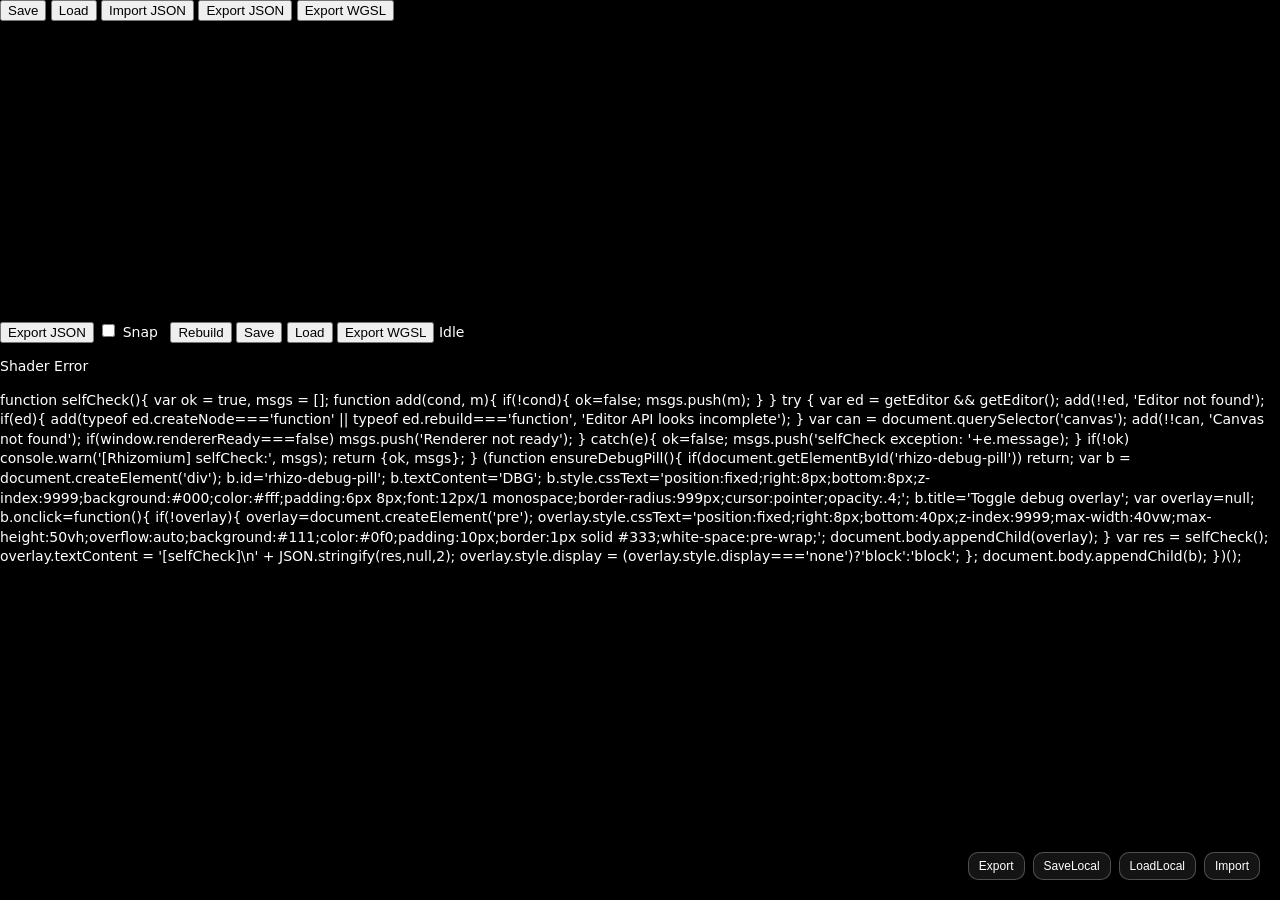
==== index.html @ c7bae46f "Initial commit: GLSL node editor foundation" ====
<!doctype html>
<html lang="fa">
<head>
  <meta charset="utf-8" />
  <meta name="viewport" content="width=device-width,initial-scale=1" />
  <title>Rhizomium Web — Overhaul 3</title>
  <link rel="stylesheet" href="./style.css" />
</head>
<body>
  <div class="toolbar" role="toolbar">
    <button id="btnSaveLocal">Save</button>
    <button id="btnLoadLocal">Load</button>
    <button id="btnImport">Import JSON</button>
    <button id="btnExportJSON">Export JSON</button>
    <button id="btnExportWGSL">Export WGSL</button>
    <input id="fileImport" type="file" accept=".json,application/json" style="display:none">
  </div>

  <canvas id="gpu-canvas"></canvas>
  <canvas id="ui-canvas"></canvas>

  <div id="hud">
      <button id="btn-export-json">Export JSON</button>
      <input id="file-import-json" type="file" accept=".json" style="display:none">
    <label style="margin-right:8px"><input type="checkbox" id="snap-toggle"> Snap</label>
    <button id="btn-rebuild">Rebuild</button>
    <button id="btn-save">Save</button>
    <button id="btn-load">Load</button>
    <button id="btn-export">Export WGSL</button>
    <span id="status">Idle</span>
  </div>

  <div id="param-panel" class="panel hidden"></div>
  <div id="ctx-menu" class="menu hidden"></div>
  <pre id="code"></pre>

  <script type="module" src="./src/main.js"></script>
  <div id="err-overlay" class="hidden"><div class="err-title">Shader Error</div><pre id="err-log"></pre></div>

<script>
(function(){
  var pendingGraph = null;
  function getEditor(){ return window.editor; }
  function getGraph(){ return (window.graph) || (window.editor && window.editor.graph) || null; }
  function ensureEditorHook(){
    try{
      var has = Object.prototype.hasOwnProperty.call(window,'editor');
      var current = has ? window.editor : undefined;
      Object.defineProperty(window, 'editor', {
        configurable: true,
        get: function(){ return current; },
        set: function(v){
          current = v;
          tryApplyPending();
        }
      });
      if (typeof current !== 'undefined') tryApplyPending();
    }catch(e){
      // fallback poll
      var iv = setInterval(function(){ if (getEditor()){ tryApplyPending(); clearInterval(iv); } }, 120);
    }
  }
  function tryApplyPending(){
    if (!pendingGraph) return;
    var e = getEditor(); var g = getGraph();
    if (!e) return;
    // actually import now
    importJSON(pendingGraph);
    pendingGraph = null;
  }

  function readPos(n){ if(n && n.position && typeof n.position.x==='number') return {x:n.position.x,y:n.position.y}; if(typeof n.x==='number'&&typeof n.y==='number') return {x:n.x,y:n.y}; return {x:0,y:0}; }
  function readPins(n,key){
    var src = (n && n[key]) || (n && (key==='inputPins' ? n.inputs : n.outputs)) || [];
    return (src||[]).filter(function(x){return !!x;}).map(function(p){ p = p || {}; return { id: p.id || p.pinId || (p.name ? (key+'-'+p.name) : (key+'-'+Math.random().toString(36).slice(2))),
               name: p.name || p.label || key,
               connectedTo: p.connectedTo || p.to || p.from || null,
               value: (p.value!==undefined)?p.value:undefined,
               type: p.type };
    });
  }
  function exportJSON(extra){ var g = getGraph(); var e = getEditor() || {}; var nodes = g && Array.isArray(g.nodes) ? g.nodes.map(function(n){
      return {
        id: n.id || n.uuid || n.nodeId || Math.random().toString(36).slice(2),
        type: n.type || n.kind || 'unknown',
        position: readPos(n),
        params: n.params || n.parameters || {},
        expressions: n.expressions || n.custom_expressions || n.customExpressions || {},
        inputPins: readPins(n,'inputPins'),
        outputPins: readPins(n,'outputPins'),
        meta: {}
      };
    }) : [];
    var conns = g && Array.isArray(g.connections) ? g.connections.map(function(c){
      function part(obj, side){
        if(obj && obj.nodeId) return { nodeId: obj.nodeId, pinId: obj.pinId || obj.id || obj.name || side };
        if(c[side] && c[side].nodeId) return { nodeId: c[side].nodeId, pinId: c[side].pinId || c[side].id || c[side].name || side };
        return { nodeId: 'unknown', pinId: side };
      }
      return { from: part(c.from||c,'from'), to: part(c.to||c,'to') };
    }) : [];
    var view = { pan: { x: e && typeof e.panX==='number' ? e.panX : 0, y: e && typeof e.panY==='number' ? e.panY : 0 }, zoom: e && typeof e.zoom==='number' ? e.zoom : 1 };
    return { app: 'Rhizomium-Web', version: 1, savedAt: new Date().toISOString(), nodes: nodes, connections: conns, view: view, selection: [], meta: extra||{} };
  }
  function downloadJSON(data, filename){
    var blob = new Blob([JSON.stringify(data,null,2)], {type:'application/json'});
    var a = document.createElement('a'); a.href = URL.createObjectURL(blob); a.download = filename||'rhizomium-project.json';
    document.body.appendChild(a); a.click(); URL.revokeObjectURL(a.href); a.remove();
  }
  async function importFromFile(file){
    var text = await file.text();
    var json = JSON.parse(text);
    return importJSON(json);
  }
  
function importJSON(json){
    var e = getEditor();
    var g = getGraph();
    if(!e && !g){
      console.warn('Fallback loader: no editor yet. Deferring apply.');
      pendingGraph = json;
      ensureEditorHook();
      return false;
    }
    // Build nodes in Graph schema
    var nodes = [];
    var byId = {};
    var NodeDefs = window.NodeDefs || {}; // if exported globally; otherwise we infer from pins arrays
    (json.nodes||[]).forEach(function(n){
      var kind = n.kind || n.type || n.nodeType || (n.meta && (n.meta.kind||n.meta.type)) || 'Unknown';
      var def = NodeDefs[kind] || null;
      var inCount = def && typeof def.inputs === 'number' ? def.inputs : ((n.inputPins && n.inputPins.length)|| (n.inputs && n.inputs.length) || 0);
      var outCount = def && Array.isArray(def.pinsOut) ? def.pinsOut.length : ((n.outputPins && n.outputPins.length) || 1);
      var x = (n.position && typeof n.position.x==='number') ? n.position.x : (typeof n.x==='number'? n.x : 0);
      var y = (n.position && typeof n.position.y==='number') ? n.position.y : (typeof n.y==='number'? n.y : 0);
      var h = Math.max(60, 40 + inCount*18);
      var node = {
        id: String(n.id || n.uuid || Math.random().toString(36).slice(2)),
        kind: kind,
        x: x, y: y, w: 180, h: h,
        inputs: new Array(inCount).fill(null)
      };
      // Params mapping
      var params = n.params || n.parameters || {};
      if (node.kind === 'ConstFloat' && typeof params.Value === 'number') node.value = params.Value;
      if (node.kind === 'ConstVec2') { if (typeof params.x==='number') node.xv = params.x; if (typeof params.y==='number') node.yv = params.y; }
      if (node.kind === 'Expr') {
        if (typeof (n.expr||params.expr)==='string') node.expr = n.expr||params.expr;
        else if (n.expressions && typeof n.expressions.expr === 'string') node.expr = n.expressions.expr;
      }
      // Special defaults
      if (node.kind === 'CircleField') {
        node.props = node.props || {};
        if (typeof (params.R)!=='undefined') node.props.radius = Number(params.R);
        if (typeof (params.E)!=='undefined') node.props.epsilon = Number(params.E);
        if (typeof node.props.radius !== 'number')  node.props.radius = 0.25;
        if (typeof node.props.epsilon !== 'number') node.props.epsilon = 0.01;
      }
      nodes.push(node);
      byId[node.id] = node;
    });
    // Build connections with pin label -> index mapping
    function pinIndex(node, pinId, isInput){
      if (pinId === undefined || pinId === null) return 0;
      if (typeof pinId === 'number') return pinId|0;
      var k = node && node.kind;
      var defs = (window.NodeDefs && window.NodeDefs[k]) || null;
      var arr = isInput ? (defs && defs.pinsIn) : (defs && defs.pinsOut);
      if (Array.isArray(arr)){
        var i = arr.findIndex(function(p){ return (p && (p.label===pinId || p===pinId)); });
        if (i>=0) return i;
      }
      // try common names A/B or 0/1
      if (pinId==='A') return 0; if (pinId==='B') return 1;
      var asNum = parseInt(pinId,10); if (!isNaN(asNum)) return asNum;
      return 0;
    }
    var conns = [];
    (json.connections||[]).forEach(function(c){
      var fromId = (c.from && (c.from.nodeId || c.from.id)) || c.fromId;
      var toId   = (c.to && (c.to.nodeId || c.to.id)) || c.toId;
      var fromN = byId[String(fromId)]; var toN = byId[String(toId)];
      if (!fromN || !toN) return;
      var fp = pinIndex(fromN, c.from && (c.from.pin || c.from.pinId || c.from.name), false);
      var tp = pinIndex(toN,   c.to   && (c.to.pin   || c.to.pinId   || c.to.name),   true);
      conns.push({ from:{ nodeId: fromN.id, pin: fp }, to:{ nodeId: toN.id, pin: tp } });
      // set target input for convenience
      try{ toN.inputs[tp] = { from: fromN.id, pin: fp }; }catch(e){}
    });

    // Apply into runtime
    if (g){
      g.nodes = nodes;
      g.connections = conns;
    } else {
      if (typeof e.clear === 'function'){ e.clear(); }
      else { e.nodes = []; e.connections = []; }
      if (Array.isArray(e.nodes)) e.nodes = nodes;
      if (Array.isArray(e.connections)) e.connections = conns;
    }

    // View (optional)
    if (json.view){
      var pan = json.view.pan || {};
      if (e && 'panX' in e) e.panX = (typeof pan.x==='number') ? pan.x : e.panX;
      if (e && 'panY' in e) e.panY = (typeof pan.y==='number') ? pan.y : e.panY;
      if (e && 'zoom' in e) e.zoom = (typeof json.view.zoom==='number') ? json.view.zoom : e.zoom;
      if (e && typeof e.invalidate === 'function') e.invalidate();
    }

    
    // Trigger redraw / rebuild if available
    try { if (typeof window.rebuild === 'function') { window.rebuild(); } } catch(e) {}
    try { if (typeof window.__afterImportHook === 'function') { window.__afterImportHook(); try{ if (window.__syncShaderNow) window.__syncShaderNow(); }catch(e){} } } catch(e) {}
    try { if (typeof window.computePreviews === 'function') { window.computePreviews(getGraph()); } } catch(e) {}
    if (e && typeof e.invalidate === 'function') e.invalidate();

    return true;
  }

  function mountPill(){
    if (document.getElementById('rz-fallback-pill')) return;
    var wrap = document.createElement('div');
    wrap.id='rz-fallback-pill';
    wrap.style.position='fixed'; wrap.style.right='12px'; wrap.style.bottom='12px'; wrap.style.display='flex'; wrap.style.gap='8px';
    wrap.style.padding='8px'; wrap.style.background='rgba(0,0,0,.35)'; wrap.style.backdropFilter='blur(6px)'; wrap.style.borderRadius='12px';
    ['Export','SaveLocal','LoadLocal','Import'].forEach(function(label){
      var b=document.createElement('button'); b.textContent=label; b.style.padding='6px 10px'; b.style.borderRadius='10px';
      b.style.border='1px solid rgba(255,255,255,.25)'; b.style.background='rgba(255,255,255,.08)'; b.style.color='#fff'; b.style.cursor='pointer'; b.style.fontSize='12px';
      b.onmouseenter=function(){ b.style.background='rgba(255,255,255,.15)'; }; b.onmouseleave=function(){ b.style.background='rgba(255,255,255,.08)'; };
      if(label==='Export') b.onclick=function(){ downloadJSON(exportJSON(), 'rhizomium-project.json'); };
      if(label==='SaveLocal') b.onclick=function(){ localStorage.setItem('rhizomium.autosave.v1', JSON.stringify(exportJSON({autosave:true}))); };
      if(label==='LoadLocal') b.onclick=function(){ var raw=localStorage.getItem('rhizomium.autosave.v1'); if(!raw) return; importJSON(JSON.parse(raw)); };
      if(label==='Import') b.onclick=function(){ var i=document.createElement('input'); i.type='file'; i.accept='.json,application/json'; i.onchange=async function(){ if(i.files[0]) await importFromFile(i.files[0]); i.remove(); }; document.body.appendChild(i); i.click(); };
      wrap.appendChild(b);
    });
    document.body.appendChild(wrap);
  }
  var __hotkeysAttached=false;
function attachHotkeys(){ if(__hotkeysAttached) return; __hotkeysAttached=true;
    window.addEventListener('keydown', function(ev){
      var mac = navigator.platform.toLowerCase().includes('mac');
      var mod = mac ? ev.metaKey : ev.ctrlKey;
      if(!mod) return;
      var k = ev.key.toLowerCase();
      if(k==='s' && !ev.shiftKey){ ev.preventDefault(); downloadJSON(exportJSON(), 'rhizomium-project.json'); }
if (k==='s' && ev.shiftKey){ ev.preventDefault(); localStorage.setItem('rhizomium.autosave.v1', JSON.stringify(exportJSON({autosave:true}))); }
if (k==='o'){ ev.preventDefault(); var i=document.createElement('input'); i.type='file'; i.accept='.json,application/json'; i.onchange=async function(){ if(i.files[0]) await importFromFile(i.files[0]); i.remove(); }; document.body.appendChild(i); i.click(); }
if (k==='l'){ ev.preventDefault(); var raw=localStorage.getItem('rhizomium.autosave.v1'); if(raw) importJSON(JSON.parse(raw)); }

      if(k==='a'){ ev.preventDefault(); var ed=getEditor(); if(ed&&ed.selectAll) ed.selectAll(); }
      if(k==='d'){ ev.preventDefault(); var ed=getEditor(); if(ed&&ed.duplicateSelected) ed.duplicateSelected(); }

    }, true);
  }
  
    function isTypingTarget(el){ return el && (el.tagName==='INPUT' || el.tagName==='TEXTAREA' || el.isContentEditable); }
    function rhizoKeyArrows(ev){
      var ed = getEditor && getEditor();
      if(!ed) return;
      if(isTypingTarget(document.activeElement)) return;
      var step = ev.shiftKey ? 10 : 1;
      if(ev.key === 'ArrowLeft'){ ev.preventDefault(); ed.moveSelection && ed.moveSelection(-step,0); }
      if(ev.key === 'ArrowRight'){ ev.preventDefault(); ed.moveSelection && ed.moveSelection(step,0); }
      if(ev.key === 'ArrowUp'){ ev.preventDefault(); ed.moveSelection && ed.moveSelection(0,-step); }
      if(ev.key === 'ArrowDown'){ ev.preventDefault(); ed.moveSelection && ed.moveSelection(0,step); }
    }
    window.addEventListener('keydown', rhizoKeyArrows, true);

function boot(){ mountPill(); attachHotkeys(); ensureEditorHook(); if (getEditor()) tryApplyPending(); }
  if(document.readyState==='loading') window.addEventListener('DOMContentLoaded', boot); else boot();

  // Expose manual trigger for debugging
  window.applyPendingGraph = tryApplyPending;

function looksLikeEditor(obj){
  try{
    if (!obj || typeof obj !== 'object') return false;
    var n = obj.nodes, c = obj.connections;
    if (!Array.isArray(n) || !Array.isArray(c)) return false;
    var plausibleAPI = (typeof obj.createNode === 'function') || (typeof obj.invalidate === 'function') || (typeof obj.clear === 'function');
    return plausibleAPI;
  }catch(e){ return false; }
}
function probePaths(root){
  var candidates = [];
  function add(o){ if (o && candidates.indexOf(o)===-1) candidates.push(o); }
  var names = ['editor','app','rz','rhizomium','state','ctx','core','engine','store'];
  names.forEach(function(k){ try{ add(root[k]); }catch(e){} });
  // Dive one level into likely containers
  names.forEach(function(k){
    try{
      var o = root[k];
      if (o && typeof o === 'object'){
        for (var kk in o){ try{ add(o[kk]); }catch(e){} }
      }
    }catch(e){}
  });
  return candidates;
}
function scanForEditor(){
  // Check direct window refs
  var direct = probePaths(window);
  for (var i=0;i<direct.length;i++){
    var o = direct[i];
    if (looksLikeEditor(o)){
      try{ window.editor = o; }catch(e){}
      tryApplyPending();
      return true;
    }
  }
  // Broad scan over window enumerable props (bounded)
  var count = 0;
  for (var k in window){
    if (++count > 5000) break;
    try{
      var v = window[k];
      if (looksLikeEditor(v)){
        try{ window.editor = v; }catch(e){}
        tryApplyPending();
        return true;
      }
    }catch(e){}
  }
  return false;
}
// Start scanning until we find the editor
(function(){
  var tries = 0;
  var iv = setInterval(function(){
    if (scanForEditor()){ clearInterval(iv); return; }
    if (++tries > 300){ clearInterval(iv); } // ~60s
  }, 200);
  // Try once after DOM ready
  if (document.readyState === 'complete' || document.readyState === 'interactive'){
    scanForEditor();
  } else {
    window.addEventListener('DOMContentLoaded', scanForEditor);
  }
})();

})();
</script>

  function selfCheck(){
    var ok = true, msgs = [];
    function add(cond, m){ if(!cond){ ok=false; msgs.push(m); } }
    try {
      var ed = getEditor && getEditor();
      add(!!ed, 'Editor not found');
      if(ed){
        add(typeof ed.createNode==='function' || typeof ed.rebuild==='function', 'Editor API looks incomplete');
      }
      var can = document.querySelector('canvas');
      add(!!can, 'Canvas not found');
      if(window.rendererReady===false) msgs.push('Renderer not ready');
    } catch(e){ ok=false; msgs.push('selfCheck exception: '+e.message); }
    if(!ok) console.warn('[Rhizomium] selfCheck:', msgs);
    return {ok, msgs};
  }

  (function ensureDebugPill(){
    if(document.getElementById('rhizo-debug-pill')) return;
    var b = document.createElement('div');
    b.id='rhizo-debug-pill';
    b.textContent='DBG';
    b.style.cssText='position:fixed;right:8px;bottom:8px;z-index:9999;background:#000;color:#fff;padding:6px 8px;font:12px/1 monospace;border-radius:999px;cursor:pointer;opacity:.4;';
    b.title='Toggle debug overlay';
    var overlay=null;
    b.onclick=function(){
      if(!overlay){
        overlay=document.createElement('pre');
        overlay.style.cssText='position:fixed;right:8px;bottom:40px;z-index:9999;max-width:40vw;max-height:50vh;overflow:auto;background:#111;color:#0f0;padding:10px;border:1px solid #333;white-space:pre-wrap;';
        document.body.appendChild(overlay);
      }
      var res = selfCheck();
      overlay.textContent = '[selfCheck]\n' + JSON.stringify(res,null,2);
      overlay.style.display = (overlay.style.display==='none')?'block':'block';
    };
    document.body.appendChild(b);
  })();

</body>


</html>
---- style.css ----
html,body{margin:0;height:100%;background:#000;color:#fff;font:14px/1.4 system-ui;}canvas{display:block}
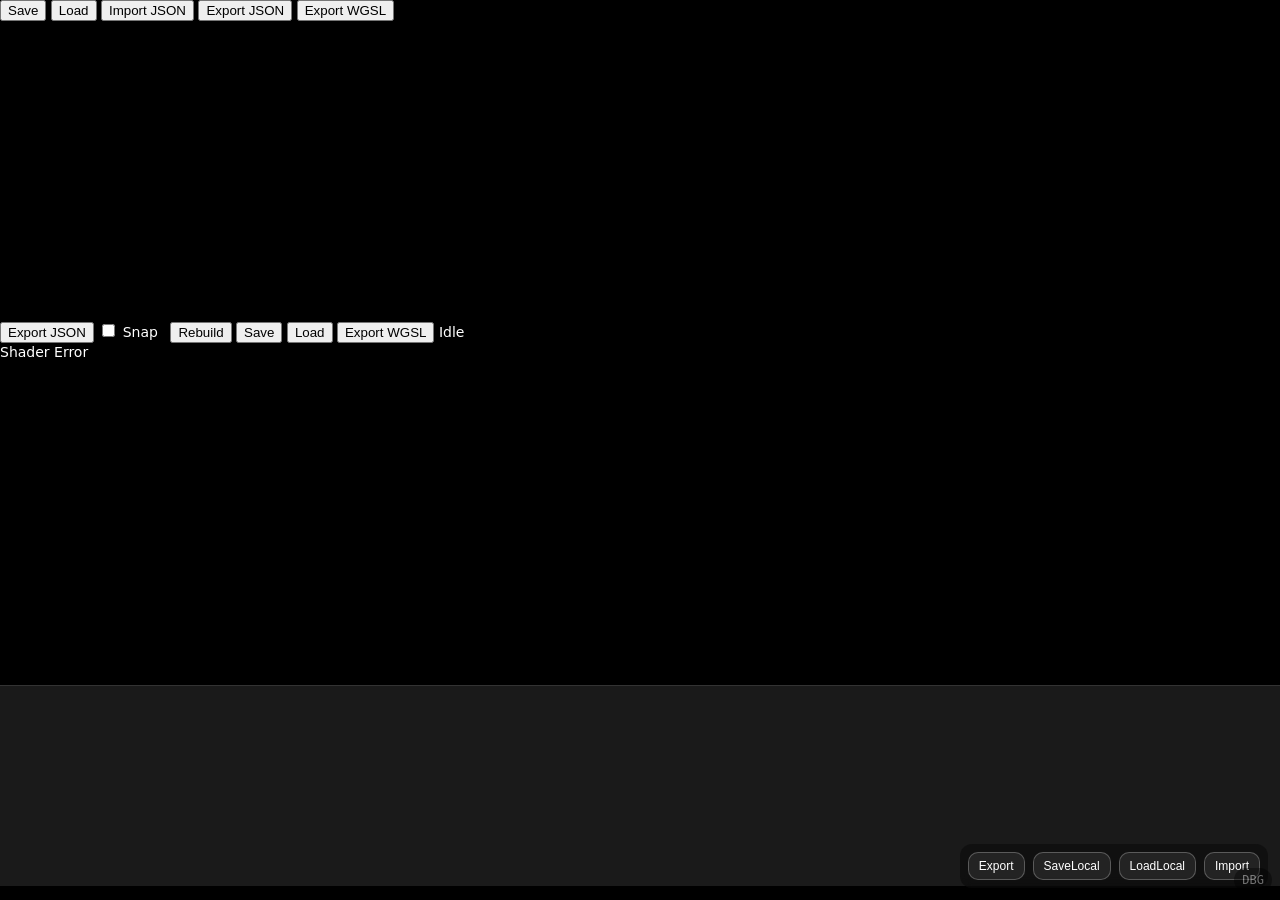
==== commit b24f69a9: "Update RadialMenu with wider submenus, search, and keyboard navigation" ====
--- a/index.html
+++ b/index.html
@@ -34,353 +34,10 @@
   <div id="ctx-menu" class="menu hidden"></div>
   <pre id="code"></pre>
 
-  <script type="module" src="./src/main.js"></script>
+  <script type="module" src="./main.js"></script>
+  <script type="module" src="./src/utils/RhizomiumLoader.js"></script>
+  <script type="module" src="./src/utils/DebugUtils.js"></script>
   <div id="err-overlay" class="hidden"><div class="err-title">Shader Error</div><pre id="err-log"></pre></div>
 
-<script>
-(function(){
-  var pendingGraph = null;
-  function getEditor(){ return window.editor; }
-  function getGraph(){ return (window.graph) || (window.editor && window.editor.graph) || null; }
-  function ensureEditorHook(){
-    try{
-      var has = Object.prototype.hasOwnProperty.call(window,'editor');
-      var current = has ? window.editor : undefined;
-      Object.defineProperty(window, 'editor', {
-        configurable: true,
-        get: function(){ return current; },
-        set: function(v){
-          current = v;
-          tryApplyPending();
-        }
-      });
-      if (typeof current !== 'undefined') tryApplyPending();
-    }catch(e){
-      // fallback poll
-      var iv = setInterval(function(){ if (getEditor()){ tryApplyPending(); clearInterval(iv); } }, 120);
-    }
-  }
-  function tryApplyPending(){
-    if (!pendingGraph) return;
-    var e = getEditor(); var g = getGraph();
-    if (!e) return;
-    // actually import now
-    importJSON(pendingGraph);
-    pendingGraph = null;
-  }
-
-  function readPos(n){ if(n && n.position && typeof n.position.x==='number') return {x:n.position.x,y:n.position.y}; if(typeof n.x==='number'&&typeof n.y==='number') return {x:n.x,y:n.y}; return {x:0,y:0}; }
-  function readPins(n,key){
-    var src = (n && n[key]) || (n && (key==='inputPins' ? n.inputs : n.outputs)) || [];
-    return (src||[]).filter(function(x){return !!x;}).map(function(p){ p = p || {}; return { id: p.id || p.pinId || (p.name ? (key+'-'+p.name) : (key+'-'+Math.random().toString(36).slice(2))),
-               name: p.name || p.label || key,
-               connectedTo: p.connectedTo || p.to || p.from || null,
-               value: (p.value!==undefined)?p.value:undefined,
-               type: p.type };
-    });
-  }
-  function exportJSON(extra){ var g = getGraph(); var e = getEditor() || {}; var nodes = g && Array.isArray(g.nodes) ? g.nodes.map(function(n){
-      return {
-        id: n.id || n.uuid || n.nodeId || Math.random().toString(36).slice(2),
-        type: n.type || n.kind || 'unknown',
-        position: readPos(n),
-        params: n.params || n.parameters || {},
-        expressions: n.expressions || n.custom_expressions || n.customExpressions || {},
-        inputPins: readPins(n,'inputPins'),
-        outputPins: readPins(n,'outputPins'),
-        meta: {}
-      };
-    }) : [];
-    var conns = g && Array.isArray(g.connections) ? g.connections.map(function(c){
-      function part(obj, side){
-        if(obj && obj.nodeId) return { nodeId: obj.nodeId, pinId: obj.pinId || obj.id || obj.name || side };
-        if(c[side] && c[side].nodeId) return { nodeId: c[side].nodeId, pinId: c[side].pinId || c[side].id || c[side].name || side };
-        return { nodeId: 'unknown', pinId: side };
-      }
-      return { from: part(c.from||c,'from'), to: part(c.to||c,'to') };
-    }) : [];
-    var view = { pan: { x: e && typeof e.panX==='number' ? e.panX : 0, y: e && typeof e.panY==='number' ? e.panY : 0 }, zoom: e && typeof e.zoom==='number' ? e.zoom : 1 };
-    return { app: 'Rhizomium-Web', version: 1, savedAt: new Date().toISOString(), nodes: nodes, connections: conns, view: view, selection: [], meta: extra||{} };
-  }
-  function downloadJSON(data, filename){
-    var blob = new Blob([JSON.stringify(data,null,2)], {type:'application/json'});
-    var a = document.createElement('a'); a.href = URL.createObjectURL(blob); a.download = filename||'rhizomium-project.json';
-    document.body.appendChild(a); a.click(); URL.revokeObjectURL(a.href); a.remove();
-  }
-  async function importFromFile(file){
-    var text = await file.text();
-    var json = JSON.parse(text);
-    return importJSON(json);
-  }
-  
-function importJSON(json){
-    var e = getEditor();
-    var g = getGraph();
-    if(!e && !g){
-      console.warn('Fallback loader: no editor yet. Deferring apply.');
-      pendingGraph = json;
-      ensureEditorHook();
-      return false;
-    }
-    // Build nodes in Graph schema
-    var nodes = [];
-    var byId = {};
-    var NodeDefs = window.NodeDefs || {}; // if exported globally; otherwise we infer from pins arrays
-    (json.nodes||[]).forEach(function(n){
-      var kind = n.kind || n.type || n.nodeType || (n.meta && (n.meta.kind||n.meta.type)) || 'Unknown';
-      var def = NodeDefs[kind] || null;
-      var inCount = def && typeof def.inputs === 'number' ? def.inputs : ((n.inputPins && n.inputPins.length)|| (n.inputs && n.inputs.length) || 0);
-      var outCount = def && Array.isArray(def.pinsOut) ? def.pinsOut.length : ((n.outputPins && n.outputPins.length) || 1);
-      var x = (n.position && typeof n.position.x==='number') ? n.position.x : (typeof n.x==='number'? n.x : 0);
-      var y = (n.position && typeof n.position.y==='number') ? n.position.y : (typeof n.y==='number'? n.y : 0);
-      var h = Math.max(60, 40 + inCount*18);
-      var node = {
-        id: String(n.id || n.uuid || Math.random().toString(36).slice(2)),
-        kind: kind,
-        x: x, y: y, w: 180, h: h,
-        inputs: new Array(inCount).fill(null)
-      };
-      // Params mapping
-      var params = n.params || n.parameters || {};
-      if (node.kind === 'ConstFloat' && typeof params.Value === 'number') node.value = params.Value;
-      if (node.kind === 'ConstVec2') { if (typeof params.x==='number') node.xv = params.x; if (typeof params.y==='number') node.yv = params.y; }
-      if (node.kind === 'Expr') {
-        if (typeof (n.expr||params.expr)==='string') node.expr = n.expr||params.expr;
-        else if (n.expressions && typeof n.expressions.expr === 'string') node.expr = n.expressions.expr;
-      }
-      // Special defaults
-      if (node.kind === 'CircleField') {
-        node.props = node.props || {};
-        if (typeof (params.R)!=='undefined') node.props.radius = Number(params.R);
-        if (typeof (params.E)!=='undefined') node.props.epsilon = Number(params.E);
-        if (typeof node.props.radius !== 'number')  node.props.radius = 0.25;
-        if (typeof node.props.epsilon !== 'number') node.props.epsilon = 0.01;
-      }
-      nodes.push(node);
-      byId[node.id] = node;
-    });
-    // Build connections with pin label -> index mapping
-    function pinIndex(node, pinId, isInput){
-      if (pinId === undefined || pinId === null) return 0;
-      if (typeof pinId === 'number') return pinId|0;
-      var k = node && node.kind;
-      var defs = (window.NodeDefs && window.NodeDefs[k]) || null;
-      var arr = isInput ? (defs && defs.pinsIn) : (defs && defs.pinsOut);
-      if (Array.isArray(arr)){
-        var i = arr.findIndex(function(p){ return (p && (p.label===pinId || p===pinId)); });
-        if (i>=0) return i;
-      }
-      // try common names A/B or 0/1
-      if (pinId==='A') return 0; if (pinId==='B') return 1;
-      var asNum = parseInt(pinId,10); if (!isNaN(asNum)) return asNum;
-      return 0;
-    }
-    var conns = [];
-    (json.connections||[]).forEach(function(c){
-      var fromId = (c.from && (c.from.nodeId || c.from.id)) || c.fromId;
-      var toId   = (c.to && (c.to.nodeId || c.to.id)) || c.toId;
-      var fromN = byId[String(fromId)]; var toN = byId[String(toId)];
-      if (!fromN || !toN) return;
-      var fp = pinIndex(fromN, c.from && (c.from.pin || c.from.pinId || c.from.name), false);
-      var tp = pinIndex(toN,   c.to   && (c.to.pin   || c.to.pinId   || c.to.name),   true);
-      conns.push({ from:{ nodeId: fromN.id, pin: fp }, to:{ nodeId: toN.id, pin: tp } });
-      // set target input for convenience
-      try{ toN.inputs[tp] = { from: fromN.id, pin: fp }; }catch(e){}
-    });
-
-    // Apply into runtime
-    if (g){
-      g.nodes = nodes;
-      g.connections = conns;
-    } else {
-      if (typeof e.clear === 'function'){ e.clear(); }
-      else { e.nodes = []; e.connections = []; }
-      if (Array.isArray(e.nodes)) e.nodes = nodes;
-      if (Array.isArray(e.connections)) e.connections = conns;
-    }
-
-    // View (optional)
-    if (json.view){
-      var pan = json.view.pan || {};
-      if (e && 'panX' in e) e.panX = (typeof pan.x==='number') ? pan.x : e.panX;
-      if (e && 'panY' in e) e.panY = (typeof pan.y==='number') ? pan.y : e.panY;
-      if (e && 'zoom' in e) e.zoom = (typeof json.view.zoom==='number') ? json.view.zoom : e.zoom;
-      if (e && typeof e.invalidate === 'function') e.invalidate();
-    }
-
-    
-    // Trigger redraw / rebuild if available
-    try { if (typeof window.rebuild === 'function') { window.rebuild(); } } catch(e) {}
-    try { if (typeof window.__afterImportHook === 'function') { window.__afterImportHook(); try{ if (window.__syncShaderNow) window.__syncShaderNow(); }catch(e){} } } catch(e) {}
-    try { if (typeof window.computePreviews === 'function') { window.computePreviews(getGraph()); } } catch(e) {}
-    if (e && typeof e.invalidate === 'function') e.invalidate();
-
-    return true;
-  }
-
-  function mountPill(){
-    if (document.getElementById('rz-fallback-pill')) return;
-    var wrap = document.createElement('div');
-    wrap.id='rz-fallback-pill';
-    wrap.style.position='fixed'; wrap.style.right='12px'; wrap.style.bottom='12px'; wrap.style.display='flex'; wrap.style.gap='8px';
-    wrap.style.padding='8px'; wrap.style.background='rgba(0,0,0,.35)'; wrap.style.backdropFilter='blur(6px)'; wrap.style.borderRadius='12px';
-    ['Export','SaveLocal','LoadLocal','Import'].forEach(function(label){
-      var b=document.createElement('button'); b.textContent=label; b.style.padding='6px 10px'; b.style.borderRadius='10px';
-      b.style.border='1px solid rgba(255,255,255,.25)'; b.style.background='rgba(255,255,255,.08)'; b.style.color='#fff'; b.style.cursor='pointer'; b.style.fontSize='12px';
-      b.onmouseenter=function(){ b.style.background='rgba(255,255,255,.15)'; }; b.onmouseleave=function(){ b.style.background='rgba(255,255,255,.08)'; };
-      if(label==='Export') b.onclick=function(){ downloadJSON(exportJSON(), 'rhizomium-project.json'); };
-      if(label==='SaveLocal') b.onclick=function(){ localStorage.setItem('rhizomium.autosave.v1', JSON.stringify(exportJSON({autosave:true}))); };
-      if(label==='LoadLocal') b.onclick=function(){ var raw=localStorage.getItem('rhizomium.autosave.v1'); if(!raw) return; importJSON(JSON.parse(raw)); };
-      if(label==='Import') b.onclick=function(){ var i=document.createElement('input'); i.type='file'; i.accept='.json,application/json'; i.onchange=async function(){ if(i.files[0]) await importFromFile(i.files[0]); i.remove(); }; document.body.appendChild(i); i.click(); };
-      wrap.appendChild(b);
-    });
-    document.body.appendChild(wrap);
-  }
-  var __hotkeysAttached=false;
-function attachHotkeys(){ if(__hotkeysAttached) return; __hotkeysAttached=true;
-    window.addEventListener('keydown', function(ev){
-      var mac = navigator.platform.toLowerCase().includes('mac');
-      var mod = mac ? ev.metaKey : ev.ctrlKey;
-      if(!mod) return;
-      var k = ev.key.toLowerCase();
-      if(k==='s' && !ev.shiftKey){ ev.preventDefault(); downloadJSON(exportJSON(), 'rhizomium-project.json'); }
-if (k==='s' && ev.shiftKey){ ev.preventDefault(); localStorage.setItem('rhizomium.autosave.v1', JSON.stringify(exportJSON({autosave:true}))); }
-if (k==='o'){ ev.preventDefault(); var i=document.createElement('input'); i.type='file'; i.accept='.json,application/json'; i.onchange=async function(){ if(i.files[0]) await importFromFile(i.files[0]); i.remove(); }; document.body.appendChild(i); i.click(); }
-if (k==='l'){ ev.preventDefault(); var raw=localStorage.getItem('rhizomium.autosave.v1'); if(raw) importJSON(JSON.parse(raw)); }
-
-      if(k==='a'){ ev.preventDefault(); var ed=getEditor(); if(ed&&ed.selectAll) ed.selectAll(); }
-      if(k==='d'){ ev.preventDefault(); var ed=getEditor(); if(ed&&ed.duplicateSelected) ed.duplicateSelected(); }
-
-    }, true);
-  }
-  
-    function isTypingTarget(el){ return el && (el.tagName==='INPUT' || el.tagName==='TEXTAREA' || el.isContentEditable); }
-    function rhizoKeyArrows(ev){
-      var ed = getEditor && getEditor();
-      if(!ed) return;
-      if(isTypingTarget(document.activeElement)) return;
-      var step = ev.shiftKey ? 10 : 1;
-      if(ev.key === 'ArrowLeft'){ ev.preventDefault(); ed.moveSelection && ed.moveSelection(-step,0); }
-      if(ev.key === 'ArrowRight'){ ev.preventDefault(); ed.moveSelection && ed.moveSelection(step,0); }
-      if(ev.key === 'ArrowUp'){ ev.preventDefault(); ed.moveSelection && ed.moveSelection(0,-step); }
-      if(ev.key === 'ArrowDown'){ ev.preventDefault(); ed.moveSelection && ed.moveSelection(0,step); }
-    }
-    window.addEventListener('keydown', rhizoKeyArrows, true);
-
-function boot(){ mountPill(); attachHotkeys(); ensureEditorHook(); if (getEditor()) tryApplyPending(); }
-  if(document.readyState==='loading') window.addEventListener('DOMContentLoaded', boot); else boot();
-
-  // Expose manual trigger for debugging
-  window.applyPendingGraph = tryApplyPending;
-
-function looksLikeEditor(obj){
-  try{
-    if (!obj || typeof obj !== 'object') return false;
-    var n = obj.nodes, c = obj.connections;
-    if (!Array.isArray(n) || !Array.isArray(c)) return false;
-    var plausibleAPI = (typeof obj.createNode === 'function') || (typeof obj.invalidate === 'function') || (typeof obj.clear === 'function');
-    return plausibleAPI;
-  }catch(e){ return false; }
-}
-function probePaths(root){
-  var candidates = [];
-  function add(o){ if (o && candidates.indexOf(o)===-1) candidates.push(o); }
-  var names = ['editor','app','rz','rhizomium','state','ctx','core','engine','store'];
-  names.forEach(function(k){ try{ add(root[k]); }catch(e){} });
-  // Dive one level into likely containers
-  names.forEach(function(k){
-    try{
-      var o = root[k];
-      if (o && typeof o === 'object'){
-        for (var kk in o){ try{ add(o[kk]); }catch(e){} }
-      }
-    }catch(e){}
-  });
-  return candidates;
-}
-function scanForEditor(){
-  // Check direct window refs
-  var direct = probePaths(window);
-  for (var i=0;i<direct.length;i++){
-    var o = direct[i];
-    if (looksLikeEditor(o)){
-      try{ window.editor = o; }catch(e){}
-      tryApplyPending();
-      return true;
-    }
-  }
-  // Broad scan over window enumerable props (bounded)
-  var count = 0;
-  for (var k in window){
-    if (++count > 5000) break;
-    try{
-      var v = window[k];
-      if (looksLikeEditor(v)){
-        try{ window.editor = v; }catch(e){}
-        tryApplyPending();
-        return true;
-      }
-    }catch(e){}
-  }
-  return false;
-}
-// Start scanning until we find the editor
-(function(){
-  var tries = 0;
-  var iv = setInterval(function(){
-    if (scanForEditor()){ clearInterval(iv); return; }
-    if (++tries > 300){ clearInterval(iv); } // ~60s
-  }, 200);
-  // Try once after DOM ready
-  if (document.readyState === 'complete' || document.readyState === 'interactive'){
-    scanForEditor();
-  } else {
-    window.addEventListener('DOMContentLoaded', scanForEditor);
-  }
-})();
-
-})();
-</script>
-
-  function selfCheck(){
-    var ok = true, msgs = [];
-    function add(cond, m){ if(!cond){ ok=false; msgs.push(m); } }
-    try {
-      var ed = getEditor && getEditor();
-      add(!!ed, 'Editor not found');
-      if(ed){
-        add(typeof ed.createNode==='function' || typeof ed.rebuild==='function', 'Editor API looks incomplete');
-      }
-      var can = document.querySelector('canvas');
-      add(!!can, 'Canvas not found');
-      if(window.rendererReady===false) msgs.push('Renderer not ready');
-    } catch(e){ ok=false; msgs.push('selfCheck exception: '+e.message); }
-    if(!ok) console.warn('[Rhizomium] selfCheck:', msgs);
-    return {ok, msgs};
-  }
-
-  (function ensureDebugPill(){
-    if(document.getElementById('rhizo-debug-pill')) return;
-    var b = document.createElement('div');
-    b.id='rhizo-debug-pill';
-    b.textContent='DBG';
-    b.style.cssText='position:fixed;right:8px;bottom:8px;z-index:9999;background:#000;color:#fff;padding:6px 8px;font:12px/1 monospace;border-radius:999px;cursor:pointer;opacity:.4;';
-    b.title='Toggle debug overlay';
-    var overlay=null;
-    b.onclick=function(){
-      if(!overlay){
-        overlay=document.createElement('pre');
-        overlay.style.cssText='position:fixed;right:8px;bottom:40px;z-index:9999;max-width:40vw;max-height:50vh;overflow:auto;background:#111;color:#0f0;padding:10px;border:1px solid #333;white-space:pre-wrap;';
-        document.body.appendChild(overlay);
-      }
-      var res = selfCheck();
-      overlay.textContent = '[selfCheck]\n' + JSON.stringify(res,null,2);
-      overlay.style.display = (overlay.style.display==='none')?'block':'block';
-    };
-    document.body.appendChild(b);
-  })();
-
 </body>
-
-
 </html>
--- a/style.css
+++ b/style.css
@@ -1 +1,102 @@
-html,body{margin:0;height:100%;background:#000;color:#fff;font:14px/1.4 system-ui;}canvas{display:block}+html,body{margin:0;height:100%;background:#000;color:#fff;font:14px/1.4 system-ui;}canvas{display:block}body {
+  overflow: hidden; /* Prevent page scroll */
+  height: 100vh;
+}
+
+#code {
+  position: fixed;
+  bottom: 0;
+  left: 0;
+  right: 0;
+  height: 200px; /* Fixed height */
+  overflow-y: auto; /* Internal scroll */
+  background: #1a1a1a;
+  border-top: 1px solid #333;
+}
+
+.param-panel {
+  background: #2a2a2a;
+  border: 1px solid #555;
+  border-radius: 8px;
+  padding: 12px;
+  min-width: 250px;
+  box-shadow: 0 4px 12px rgba(0,0,0,0.5);
+}
+
+.param-header {
+  font-weight: bold;
+  margin-bottom: 12px;
+  color: #fff;
+  border-bottom: 1px solid #555;
+  padding-bottom: 6px;
+}
+
+.param-input-group {
+  margin-bottom: 10px;
+}
+
+.param-input-group label {
+  display: block;
+  color: #ccc;
+  font-size: 12px;
+  margin-bottom: 4px;
+}
+
+.param-input {
+  width: 100%;
+  padding: 6px 8px;
+  background: #1a1a1a;
+  border: 1px solid #555;
+  border-radius: 4px;
+  color: #fff;
+  font-family: monospace;
+}
+
+.param-input:focus {
+  outline: none;
+  border-color: #66aaff;
+}
+
+.param-buttons {
+  display: flex;
+  gap: 8px;
+  margin-top: 12px;
+  padding-top: 8px;
+  border-top: 1px solid #555;
+}
+
+.param-buttons button {
+  flex: 1;
+  padding: 6px 12px;
+  border: 1px solid #555;
+  border-radius: 4px;
+  background: #3a3a3a;
+  color: #fff;
+  cursor: pointer;
+}
+
+.param-buttons button:hover {
+  background: #4a4a4a;
+}
+.param-input[title] {
+  border-left: 3px solid #66aaff;
+}
+
+.param-input:hover {
+  border-color: #88ccff;
+}
+
+.param-input-group {
+  margin-bottom: 10px;
+  position: relative;
+}
+
+.param-input-group::after {
+  content: 'Shift+drag';
+  position: absolute;
+  right: 8px;
+  top: 20px;
+  font-size: 10px;
+  color: #666;
+  pointer-events: none;
+}
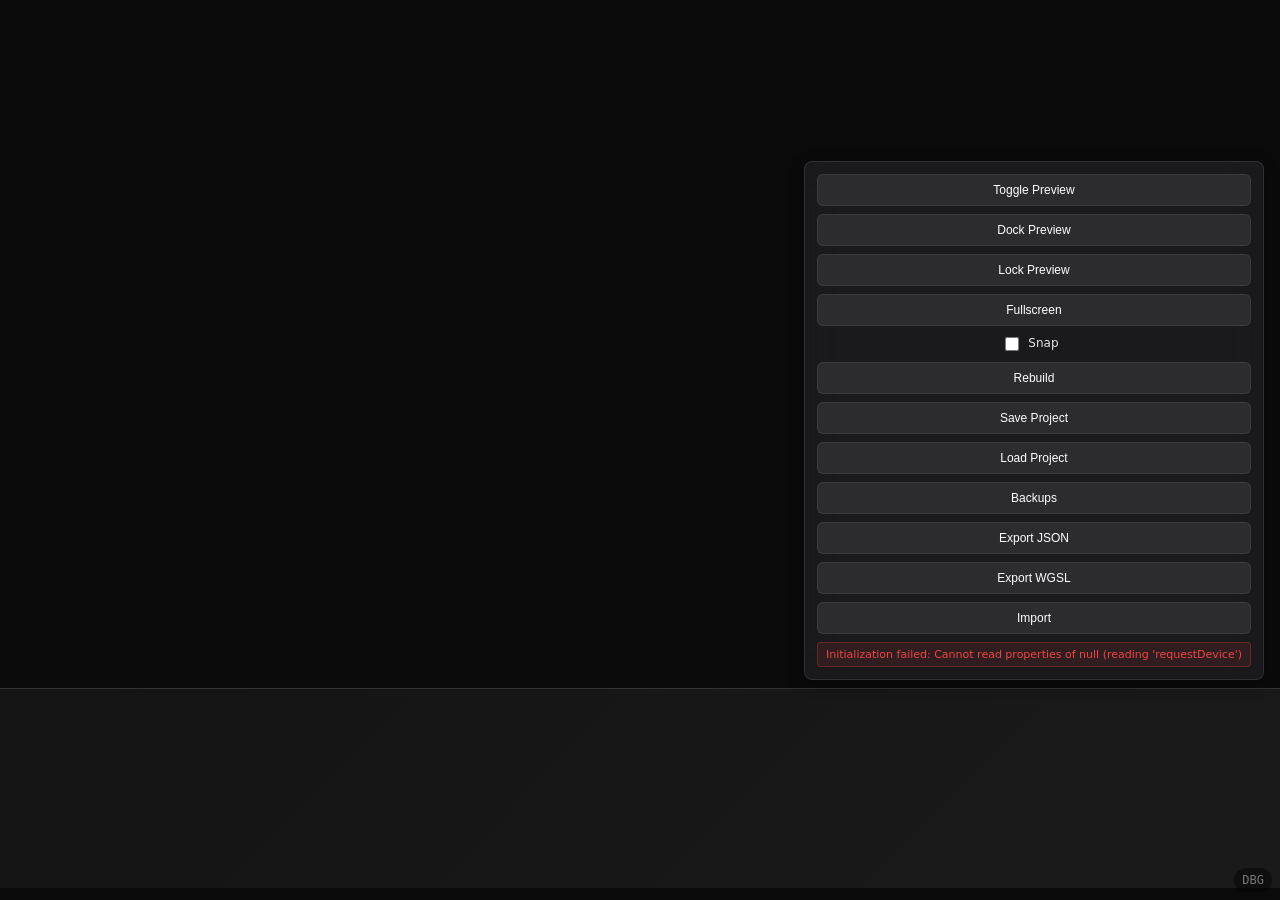
==== commit 5a9a3886: "Complete save system implementation - Fixed duplicate HUD sections in index.html - Updated setupUIEv" ====
--- a/index.html
+++ b/index.html
@@ -1,32 +1,29 @@
 <!doctype html>
-<html lang="fa">
+<html lang="En">
 <head>
   <meta charset="utf-8" />
   <meta name="viewport" content="width=device-width,initial-scale=1" />
-  <title>Rhizomium Web — Overhaul 3</title>
+  <title>GLSL Node Editor</title>
   <link rel="stylesheet" href="./style.css" />
 </head>
 <body>
-  <div class="toolbar" role="toolbar">
-    <button id="btnSaveLocal">Save</button>
-    <button id="btnLoadLocal">Load</button>
-    <button id="btnImport">Import JSON</button>
-    <button id="btnExportJSON">Export JSON</button>
-    <button id="btnExportWGSL">Export WGSL</button>
-    <input id="fileImport" type="file" accept=".json,application/json" style="display:none">
-  </div>
-
   <canvas id="gpu-canvas"></canvas>
   <canvas id="ui-canvas"></canvas>
 
   <div id="hud">
-      <button id="btn-export-json">Export JSON</button>
-      <input id="file-import-json" type="file" accept=".json" style="display:none">
+    <button id="btn-toggle-preview">Toggle Preview</button>
+    <button id="btn-dock-preview">Dock Preview</button>
+    <button id="btn-lock-preview">Lock Preview</button>
+    <button id="btn-fullscreen-preview">Fullscreen</button>
     <label style="margin-right:8px"><input type="checkbox" id="snap-toggle"> Snap</label>
     <button id="btn-rebuild">Rebuild</button>
-    <button id="btn-save">Save</button>
-    <button id="btn-load">Load</button>
-    <button id="btn-export">Export WGSL</button>
+    <button id="btn-save">Save Project</button>
+    <button id="btn-load">Load Project</button>
+    <button id="btn-backups">Backups</button>
+    <button id="btn-export-json">Export JSON</button>
+    <button id="btn-export-wgsl">Export WGSL</button>
+    <button id="btn-import">Import</button>
+    <input id="file-import" type="file" accept=".json,.rz,.wgsl,.glsl" style="display:none">
     <span id="status">Idle</span>
   </div>
 
@@ -40,4 +37,4 @@
   <div id="err-overlay" class="hidden"><div class="err-title">Shader Error</div><pre id="err-log"></pre></div>
 
 </body>
-</html>
+</html>
--- a/style.css
+++ b/style.css
@@ -1,102 +1,548 @@
-html,body{margin:0;height:100%;background:#000;color:#fff;font:14px/1.4 system-ui;}canvas{display:block}body {
-  overflow: hidden; /* Prevent page scroll */
+/* Base styles */
+html, body {
+  margin: 0;
+  height: 100%;
+  background: #0a0a0a;
+  color: #e8e8e8;
+  font: 14px/1.4 -apple-system, BlinkMacSystemFont, 'Segoe UI', system-ui, sans-serif;
+}
+
+canvas {
+  display: block;
+}
+
+body {
+  overflow: hidden;
   height: 100vh;
 }
 
+/* Toolbar */
+.toolbar {
+  position: fixed;
+  top: 16px;
+  left: 16px;
+  z-index: 100;
+  display: flex;
+  gap: 8px;
+  padding: 8px 12px;
+  background: rgba(28, 28, 30, 0.9);
+  backdrop-filter: blur(20px) saturate(180%);
+  border: 1px solid rgba(255, 255, 255, 0.1);
+  border-radius: 8px;
+  box-shadow: 0 4px 16px rgba(0, 0, 0, 0.3);
+}
+
+.toolbar button {
+  padding: 6px 12px;
+  background: rgba(58, 58, 62, 0.6);
+  border: 1px solid rgba(255, 255, 255, 0.08);
+  border-radius: 6px;
+  color: #ffffff;
+  font-size: 12px;
+  font-weight: 500;
+  cursor: pointer;
+  transition: all 0.15s ease;
+}
+
+.toolbar button:hover {
+  background: rgba(74, 74, 78, 0.8);
+  border-color: rgba(255, 255, 255, 0.15);
+}
+
+/* HUD */
+#hud {
+  position: fixed;
+  bottom: 220px;
+  right: 16px;
+  z-index: 100;
+  display: flex;
+  flex-direction: column;
+  gap: 8px;
+  padding: 12px;
+  background: rgba(28, 28, 30, 0.9);
+  backdrop-filter: blur(20px) saturate(180%);
+  border: 1px solid rgba(255, 255, 255, 0.1);
+  border-radius: 8px;
+  box-shadow: 0 4px 16px rgba(0, 0, 0, 0.3);
+  min-width: 160px;
+}
+
+#hud button {
+  padding: 8px 12px;
+  background: rgba(58, 58, 62, 0.6);
+  border: 1px solid rgba(255, 255, 255, 0.08);
+  border-radius: 6px;
+  color: #ffffff;
+  font-size: 12px;
+  font-weight: 500;
+  cursor: pointer;
+  transition: all 0.15s ease;
+  width: 100%;
+}
+
+#hud button:hover {
+  background: rgba(74, 74, 78, 0.8);
+  border-color: rgba(255, 255, 255, 0.15);
+}
+
+#hud label {
+  display: flex;
+  align-items: center;
+  gap: 6px;
+  color: #e8e8e8;
+  font-size: 12px;
+  cursor: pointer;
+}
+
+#hud input[type="checkbox"] {
+  width: 14px;
+  height: 14px;
+}
+
+#status {
+  font-size: 11px;
+  color: #888;
+  text-align: center;
+  padding: 4px;
+}
+
+/* Code panel */
 #code {
   position: fixed;
   bottom: 0;
   left: 0;
   right: 0;
-  height: 200px; /* Fixed height */
-  overflow-y: auto; /* Internal scroll */
-  background: #1a1a1a;
+  height: 200px;
+  overflow-y: auto;
+  background: linear-gradient(135deg, #141414 0%, #1a1a1a 100%);
   border-top: 1px solid #333;
-}
-
+  font-family: 'SF Mono', Monaco, 'Cascadia Code', 'Roboto Mono', Consolas, 'Courier New', monospace;
+  padding: 16px;
+  box-sizing: border-box;
+  backdrop-filter: blur(10px);
+  z-index: 50;
+  color: #e8e8e8;
+  font-size: 12px;
+  line-height: 1.4;
+}
+
+/* Error Overlay */
+#err-overlay {
+  position: fixed;
+  top: 50%;
+  left: 50%;
+  transform: translate(-50%, -50%);
+  z-index: 200;
+  background: rgba(139, 69, 19, 0.95);
+  backdrop-filter: blur(20px);
+  border: 1px solid rgba(255, 69, 58, 0.3);
+  border-radius: 12px;
+  padding: 20px;
+  max-width: 80vw;
+  max-height: 70vh;
+  box-shadow: 0 12px 32px rgba(0, 0, 0, 0.5);
+}
+
+#err-overlay.hidden {
+  display: none;
+}
+
+.err-title {
+  color: #ff6b9d;
+  font-weight: 600;
+  font-size: 16px;
+  margin-bottom: 12px;
+  display: flex;
+  align-items: center;
+  gap: 8px;
+}
+
+.err-title::before {
+  content: '⚠️';
+  font-size: 18px;
+}
+
+#err-log {
+  color: #ffffff;
+  background: rgba(0, 0, 0, 0.3);
+  padding: 12px;
+  border-radius: 6px;
+  font-family: 'SF Mono', Monaco, 'Cascadia Code', monospace;
+  font-size: 12px;
+  line-height: 1.4;
+  overflow: auto;
+  max-height: 300px;
+  white-space: pre-wrap;
+}
+
+/* Hidden elements */
+.hidden {
+  display: none !important;
+}
+
+/* Parameter Panel - Modern glassmorphism design */
 .param-panel {
-  background: #2a2a2a;
-  border: 1px solid #555;
-  border-radius: 8px;
-  padding: 12px;
-  min-width: 250px;
-  box-shadow: 0 4px 12px rgba(0,0,0,0.5);
+  background: rgba(42, 42, 46, 0.95);
+  backdrop-filter: blur(20px) saturate(180%);
+  border: 1px solid rgba(255, 255, 255, 0.1);
+  border-radius: 12px;
+  padding: 16px;
+  min-width: 280px;
+  max-width: 400px;
+  box-shadow: 
+    0 8px 32px rgba(0, 0, 0, 0.4),
+    0 2px 8px rgba(0, 0, 0, 0.2),
+    inset 0 1px 0 rgba(255, 255, 255, 0.1);
+  animation: paramPanelSlideIn 0.2s cubic-bezier(0.4, 0, 0.2, 1);
+  transform-origin: top left;
+}
+
+@keyframes paramPanelSlideIn {
+  from {
+    opacity: 0;
+    transform: scale(0.95) translateY(-8px);
+  }
+  to {
+    opacity: 1;
+    transform: scale(1) translateY(0);
+  }
 }
 
 .param-header {
-  font-weight: bold;
-  margin-bottom: 12px;
-  color: #fff;
-  border-bottom: 1px solid #555;
-  padding-bottom: 6px;
-}
-
+  font-weight: 600;
+  font-size: 15px;
+  margin-bottom: 16px;
+  color: #ffffff;
+  border-bottom: 1px solid rgba(255, 255, 255, 0.08);
+  padding-bottom: 8px;
+  display: flex;
+  align-items: center;
+  gap: 8px;
+}
+
+.param-header::before {
+  content: '⚙';
+  font-size: 16px;
+  opacity: 0.7;
+}
+
+/* Input groups */
 .param-input-group {
-  margin-bottom: 10px;
+  margin-bottom: 14px;
+  position: relative;
 }
 
 .param-input-group label {
   display: block;
-  color: #ccc;
-  font-size: 12px;
-  margin-bottom: 4px;
-}
-
+  color: #b8b8b8;
+  font-size: 12px;
+  font-weight: 500;
+  margin-bottom: 6px;
+  text-transform: uppercase;
+  letter-spacing: 0.5px;
+}
+
+/* Enhanced input styling */
 .param-input {
   width: 100%;
-  padding: 6px 8px;
-  background: #1a1a1a;
-  border: 1px solid #555;
-  border-radius: 4px;
-  color: #fff;
-  font-family: monospace;
+  padding: 10px 12px;
+  background: rgba(26, 26, 30, 0.8);
+  border: 1.5px solid rgba(255, 255, 255, 0.08);
+  border-radius: 8px;
+  color: #ffffff;
+  font-family: 'SF Mono', Monaco, 'Cascadia Code', 'Roboto Mono', Consolas, monospace;
+  font-size: 13px;
+  transition: all 0.2s cubic-bezier(0.4, 0, 0.2, 1);
+  box-sizing: border-box;
 }
 
 .param-input:focus {
   outline: none;
-  border-color: #66aaff;
-}
-
+  border-color: #007AFF;
+  background: rgba(26, 26, 30, 1);
+  box-shadow: 
+    0 0 0 3px rgba(0, 122, 255, 0.15),
+    0 4px 12px rgba(0, 0, 0, 0.2);
+  transform: translateY(-1px);
+}
+
+.param-input:hover:not(:focus) {
+  border-color: rgba(255, 255, 255, 0.15);
+  background: rgba(26, 26, 30, 0.9);
+}
+
+/* Special styling for draggable float inputs */
+.param-input[title*="drag"] {
+  border-left: 3px solid #007AFF;
+  padding-left: 10px;
+  background-image: linear-gradient(90deg, rgba(0, 122, 255, 0.05) 0%, transparent 20%);
+}
+
+.param-input[title*="drag"]:hover {
+  border-left-color: #0099FF;
+  cursor: ns-resize;
+}
+
+/* Buttons */
 .param-buttons {
   display: flex;
-  gap: 8px;
-  margin-top: 12px;
-  padding-top: 8px;
-  border-top: 1px solid #555;
+  gap: 10px;
+  margin-top: 16px;
+  padding-top: 12px;
+  border-top: 1px solid rgba(255, 255, 255, 0.08);
 }
 
 .param-buttons button {
   flex: 1;
-  padding: 6px 12px;
-  border: 1px solid #555;
-  border-radius: 4px;
-  background: #3a3a3a;
-  color: #fff;
+  padding: 10px 16px;
+  border: 1.5px solid rgba(255, 255, 255, 0.08);
+  border-radius: 8px;
+  background: rgba(58, 58, 62, 0.6);
+  color: #ffffff;
+  font-weight: 500;
+  font-size: 13px;
   cursor: pointer;
+  transition: all 0.2s cubic-bezier(0.4, 0, 0.2, 1);
+  backdrop-filter: blur(10px);
 }
 
 .param-buttons button:hover {
-  background: #4a4a4a;
-}
-.param-input[title] {
-  border-left: 3px solid #66aaff;
-}
-
-.param-input:hover {
-  border-color: #88ccff;
-}
-
-.param-input-group {
-  margin-bottom: 10px;
-  position: relative;
-}
-
+  background: rgba(74, 74, 78, 0.8);
+  border-color: rgba(255, 255, 255, 0.15);
+  transform: translateY(-1px);
+  box-shadow: 0 4px 12px rgba(0, 0, 0, 0.15);
+}
+
+.param-buttons button:active {
+  transform: translateY(0);
+  box-shadow: 0 2px 6px rgba(0, 0, 0, 0.1);
+}
+
+/* Drag hint styling */
 .param-input-group::after {
   content: 'Shift+drag';
   position: absolute;
-  right: 8px;
-  top: 20px;
+  right: 12px;
+  top: 32px;
   font-size: 10px;
-  color: #666;
+  color: rgba(255, 255, 255, 0.3);
   pointer-events: none;
+  font-weight: 500;
+  text-transform: uppercase;
+  letter-spacing: 0.5px;
+  opacity: 0;
+  transition: opacity 0.2s ease;
+}
+
+.param-input-group:hover::after {
+  opacity: 1;
+}
+
+/* Float input specific styling */
+.param-input[data-param-type="float"] {
+  background-image: 
+    linear-gradient(90deg, rgba(0, 122, 255, 0.03) 0%, transparent 30%),
+    repeating-linear-gradient(
+      90deg,
+      transparent,
+      transparent 10px,
+      rgba(255, 255, 255, 0.01) 10px,
+      rgba(255, 255, 255, 0.01) 11px
+    );
+}
+
+/* Menu styling (if you have menus) */
+.menu-panel {
+  background: rgba(28, 28, 30, 0.95);
+  backdrop-filter: blur(20px) saturate(180%);
+  border: 1px solid rgba(255, 255, 255, 0.1);
+  border-radius: 10px;
+  padding: 8px;
+  box-shadow: 
+    0 8px 32px rgba(0, 0, 0, 0.4),
+    0 2px 8px rgba(0, 0, 0, 0.2);
+  animation: menuSlideIn 0.15s cubic-bezier(0.4, 0, 0.2, 1);
+}
+
+@keyframes menuSlideIn {
+  from {
+    opacity: 0;
+    transform: scale(0.9);
+  }
+  to {
+    opacity: 1;
+    transform: scale(1);
+  }
+}
+
+.menu-item {
+  padding: 8px 12px;
+  border-radius: 6px;
+  cursor: pointer;
+  transition: background-color 0.15s ease;
+  font-size: 13px;
+  color: #e8e8e8;
+}
+
+.menu-item:hover {
+  background: rgba(255, 255, 255, 0.08);
+}
+
+/* Selection and interaction states */
+.param-input:user-invalid {
+  border-color: #FF453A;
+  box-shadow: 0 0 0 3px rgba(255, 69, 58, 0.15);
+}
+
+/* Scrollbar styling for code panel */
+#code::-webkit-scrollbar {
+  width: 8px;
+}
+
+#code::-webkit-scrollbar-track {
+  background: rgba(255, 255, 255, 0.05);
+}
+
+#code::-webkit-scrollbar-thumb {
+  background: rgba(255, 255, 255, 0.2);
+  border-radius: 4px;
+}
+
+#code::-webkit-scrollbar-thumb:hover {
+  background: rgba(255, 255, 255, 0.3);
+}
+
+/* Responsive adjustments */
+@media (max-width: 480px) {
+  .param-panel {
+    min-width: 260px;
+    padding: 14px;
+  }
+  
+  .param-buttons {
+    flex-direction: column;
+  }
+}
+
+/* Accessibility improvements */
+@media (prefers-reduced-motion: reduce) {
+  .param-panel,
+  .menu-panel,
+  .param-input,
+  .param-buttons button {
+    animation: none;
+    transition: none;
+  }
+}
+
+/* High contrast mode support */
+@media (prefers-contrast: high) {
+  .param-panel {
+    border-color: #ffffff;
+    background: rgba(0, 0, 0, 0.95);
+  }
+  
+  .param-input {
+    border-color: #ffffff;
+  }
+}
+
+/* Add this to your existing style.css */
+
+/* Status message styles */
+#status {
+  transition: all 0.3s ease;
+  padding: 4px 8px;
+  border-radius: 4px;
+  font-weight: 500;
+}
+
+#status.info {
+  background-color: rgba(59, 130, 246, 0.1);
+  border: 1px solid rgba(59, 130, 246, 0.3);
+  color: #3b82f6;
+}
+
+#status.warning {
+  background-color: rgba(245, 158, 11, 0.1);
+  border: 1px solid rgba(245, 158, 11, 0.3);
+  color: #f59e0b;
+}
+
+#status.error {
+  background-color: rgba(239, 68, 68, 0.1);
+  border: 1px solid rgba(239, 68, 68, 0.3);
+  color: #ef4444;
+}
+
+/* Enhanced HUD layout */
+#hud {
+  display: flex;
+  align-items: center;
+  gap: 8px;
+  flex-wrap: wrap;
+}
+
+#hud button {
+  white-space: nowrap;
+  min-width: fit-content;
+}
+
+/* File input styling when visible */
+#file-import {
+  position: absolute;
+  opacity: 0;
+  pointer-events: none;
+}
+
+/* Improved error overlay */
+#err-overlay {
+  z-index: 10000;
+  backdrop-filter: blur(4px);
+}
+
+#err-overlay .err-title {
+  background: rgba(239, 68, 68, 0.9);
+  color: white;
+  padding: 12px 16px;
+  font-weight: 600;
+  border-radius: 8px 8px 0 0;
+}
+
+#err-overlay #err-log {
+  background: rgba(0, 0, 0, 0.9);
+  color: #ff6b6b;
+  padding: 16px;
+  margin: 0;
+  border-radius: 0 0 8px 8px;
+  max-height: 300px;
+  overflow-y: auto;
+  font-family: 'Courier New', monospace;
+  font-size: 12px;
+  line-height: 1.4;
+}
+
+/* Loading states */
+.loading {
+  position: relative;
+  pointer-events: none;
+}
+
+.loading::after {
+  content: '';
+  position: absolute;
+  top: 50%;
+  left: 50%;
+  width: 16px;
+  height: 16px;
+  margin: -8px 0 0 -8px;
+  border: 2px solid transparent;
+  border-top: 2px solid currentColor;
+  border-radius: 50%;
+  animation: spin 1s linear infinite;
+}
+
+@keyframes spin {
+  0% { transform: rotate(0deg); }
+  100% { transform: rotate(360deg); }
 }
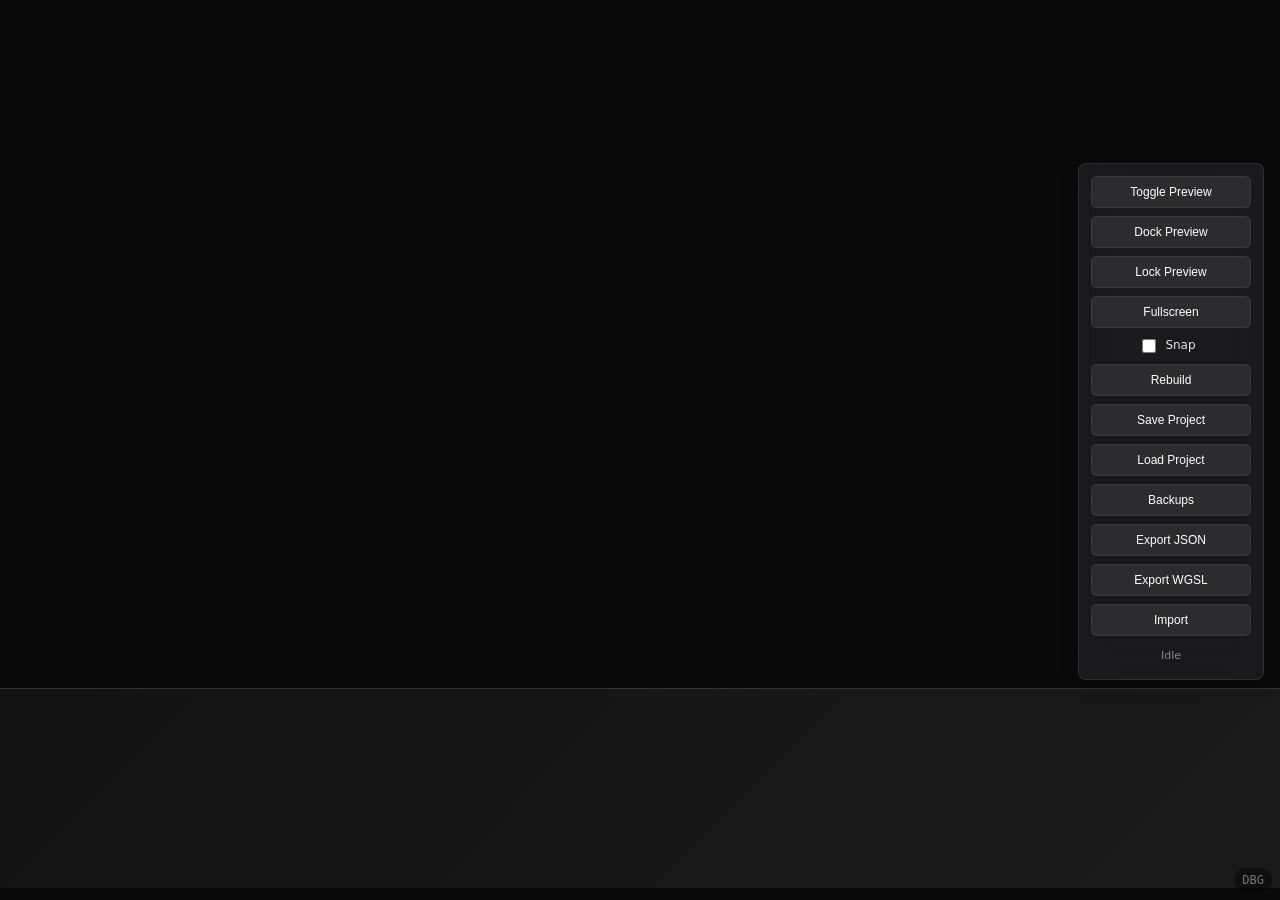
==== commit cb35e564: "added texture nodes" ====
--- a/index.html
+++ b/index.html
@@ -5,6 +5,8 @@
   <meta name="viewport" content="width=device-width,initial-scale=1" />
   <title>GLSL Node Editor</title>
   <link rel="stylesheet" href="./style.css" />
+  <link rel="stylesheet" href="src/styles/texture.css">
+
 </head>
 <body>
   <canvas id="gpu-canvas"></canvas>
--- a/src/styles/texture.css
+++ b/src/styles/texture.css
@@ -0,0 +1,47 @@
+.param-file-input {
+  margin: 4px 0;
+}
+
+.current-file {
+  font-size: 10px;
+  color: #aaa;
+  margin-bottom: 4px;
+  font-style: italic;
+}
+
+.file-drop-zone {
+  border: 2px dashed #666;
+  border-radius: 4px;
+  padding: 20px;
+  text-align: center;
+  color: #aaa;
+  font-size: 10px;
+  margin: 4px 0;
+  cursor: pointer;
+  transition: border-color 0.3s ease, background-color 0.3s ease;
+}
+
+.file-drop-zone:hover {
+  border-color: #888;
+  background-color: rgba(255, 255, 255, 0.05);
+}
+
+.file-drop-zone.drag-over {
+  border-color: #4a90e2;
+  background-color: rgba(74, 144, 226, 0.1);
+}
+
+.param-select {
+  width: 100%;
+  padding: 4px;
+  margin: 4px 0;
+  background: #333;
+  color: #fff;
+  border: 1px solid #555;
+  border-radius: 3px;
+}
+
+.param-select:focus {
+  border-color: #4a90e2;
+  outline: none;
+}
